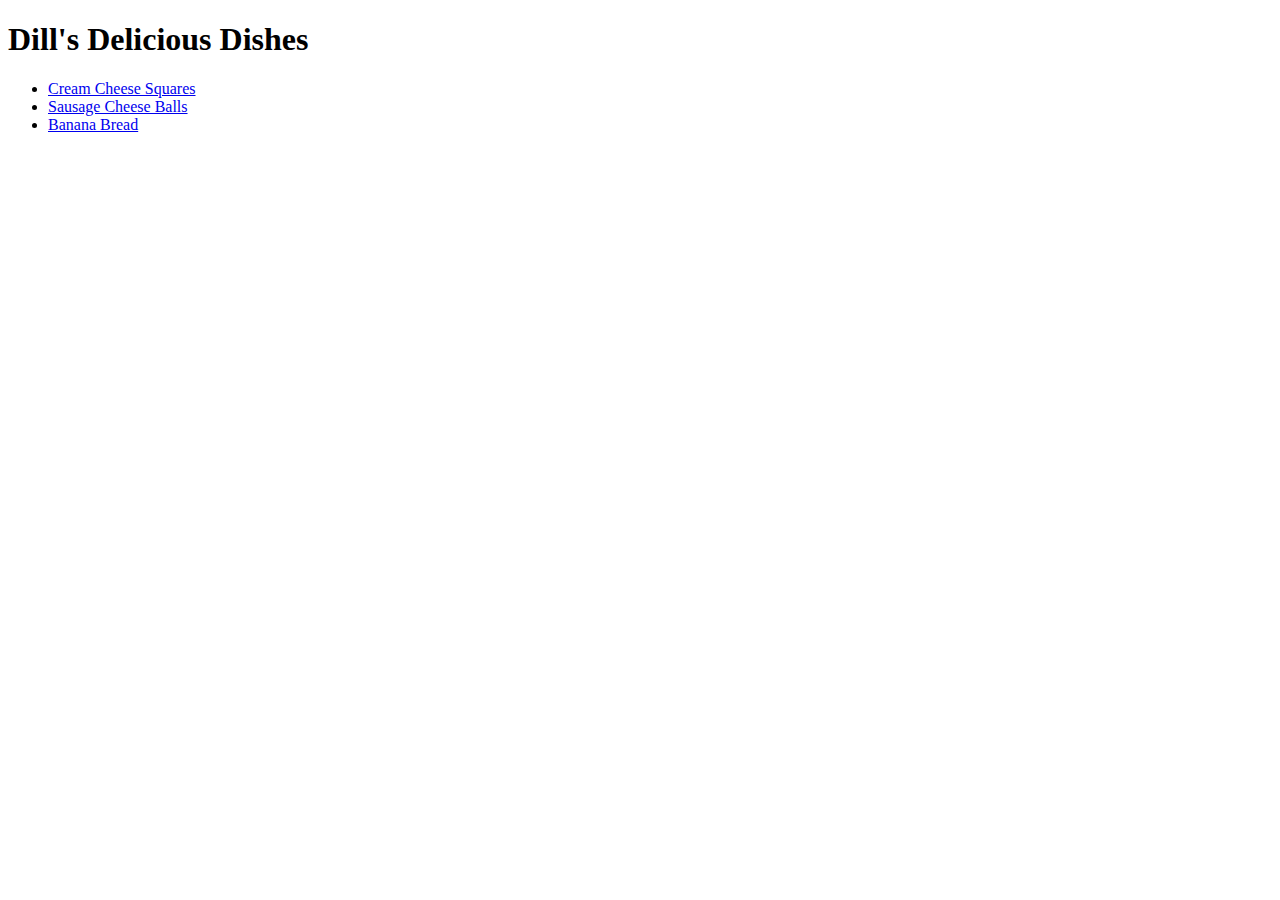
==== index.html @ d8abf8d2 "Added Ingredients and Instructions to recipes . Added Images and Descriptions on Index. Finishing re" ====
<!DOCTYPE html>
<html lang="en">
<head>
    <meta charset="UTF-8">
    <meta name="viewport" content="width=device-width, initial-scale=1.0">
    <title>Dill's Dishes</title>
</head>
<body>
    <h1>Dill's Delicious Dishes</h1>
    
    <ul>
        <li><a href="recipes/CreamCheeseSquare.html">Cream Cheese Squares</a></li>
        <li><a href="recipes/SausageCheeseBalls.html">Sausage Cheese Balls</a></li>
        <li><a href="recipes/BananaBread.html">Banana Bread</a></li>
    </ul>
</body>

</html>
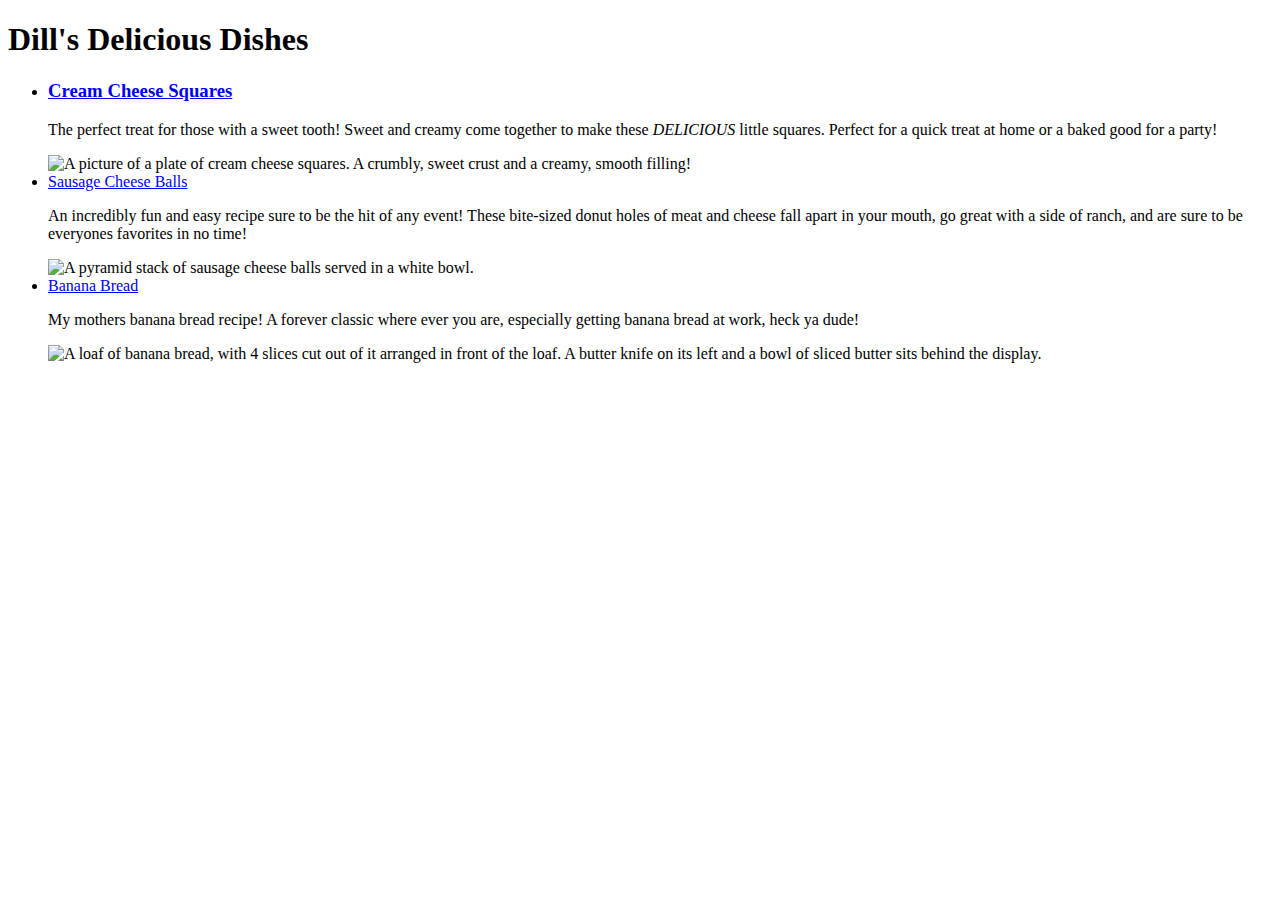
==== commit 67ee1571: "Spacing of paragraphs and images" ====
--- a/index.html
+++ b/index.html
@@ -9,9 +9,23 @@
     <h1>Dill's Delicious Dishes</h1>
     
     <ul>
-        <li><a href="recipes/CreamCheeseSquare.html">Cream Cheese Squares</a></li>
+        <li><a href="recipes/CreamCheeseSquare.html"><strong><h3>Cream Cheese Squares</h3></strong></a></li>
+
+        <p>The perfect treat for those with a sweet tooth! Sweet and creamy come together to make these <em>DELICIOUS</em> little squares. Perfect for a quick treat at home or a baked good for a party!</p>
+        
+        <img src="../../../odin-links-and-images/images/images.jpeg" alt="A picture of a plate of cream cheese squares. A crumbly, sweet crust and a creamy, smooth filling!">
+
         <li><a href="recipes/SausageCheeseBalls.html">Sausage Cheese Balls</a></li>
+
+        <p>An incredibly fun and easy recipe sure to be the hit of any event! These bite-sized donut holes of meat and cheese fall apart in your mouth, go great with a side of ranch, and are sure to be everyones favorites in no time!</p>
+        
+        <img src="../../../odin-links-and-images/images/SausCheBalls.jpeg" alt="A pyramid stack of sausage cheese balls served in a white bowl.">
+
         <li><a href="recipes/BananaBread.html">Banana Bread</a></li>
+
+        <p>My mothers banana bread recipe! A forever classic where ever you are, especially getting banana bread at work, heck ya dude!</p>
+
+        <img src="../../../odin-links-and-images/images/bananabread.jpeg" alt="A loaf of banana bread, with 4 slices cut out of it arranged in front of the loaf. A butter knife on its left and a bowl of sliced butter sits behind the display.">
     </ul>
 </body>
 
